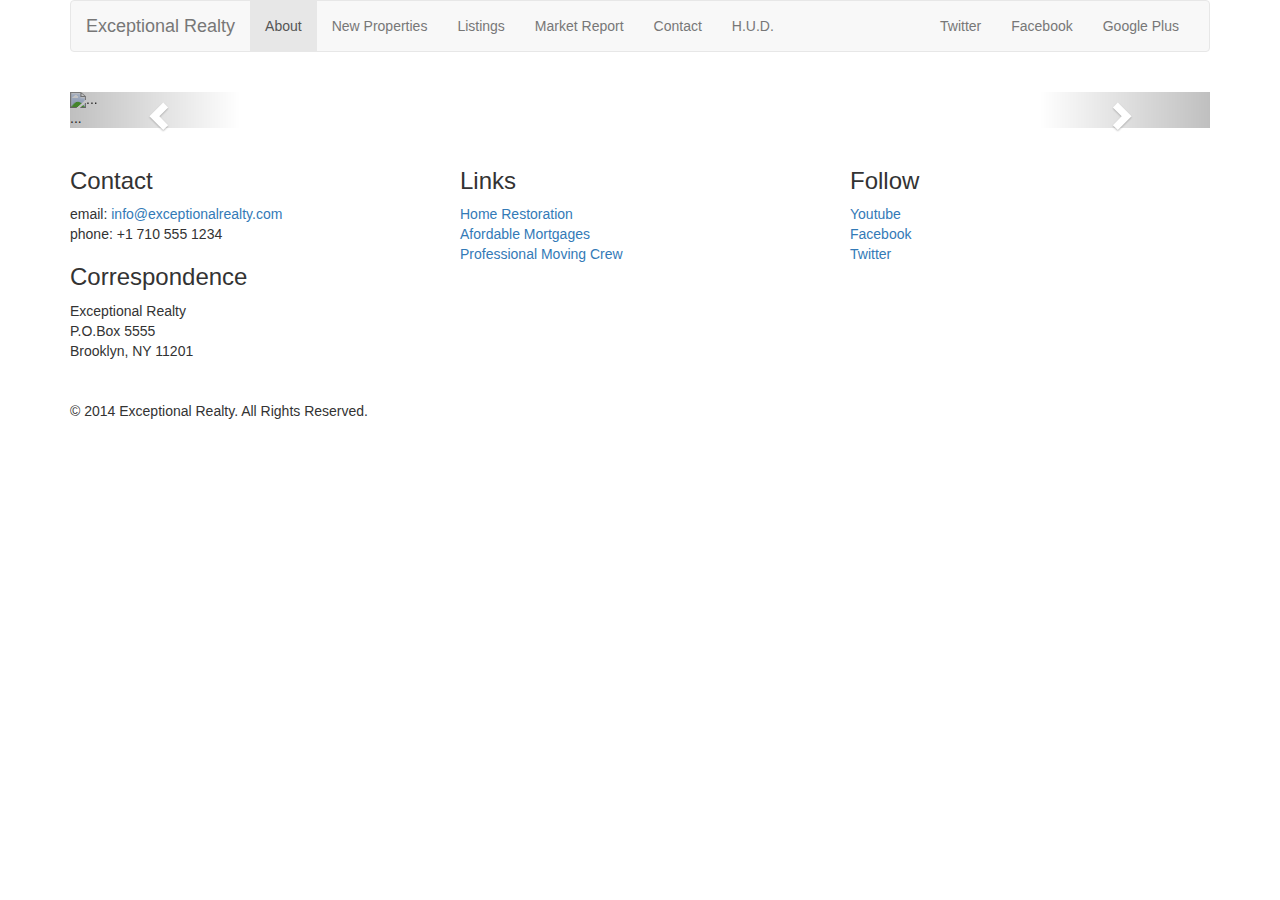
==== new-properties.html @ a7277837 "add bootstrap carousel empty pic" ====
<!DOCTYPE html>
<html lang="en">
  <head>
    <meta charset="utf-8">
    <meta http-equiv="X-UA-Compatible" content="IE=edge">
    <meta name="viewport" content="width=device-width, initial-scale=1">
    <!-- The above 3 meta tags *must* come first in the head; any other head content must come *after* these tags -->
    <title>-Exceptional Realty Group - Luxury Homes About</title>

    <!-- Bootstrap -->
    <link href="css/bootstrap.min.css" rel="stylesheet">

    <!-- custom style -->
    <link rel="stylesheet" href="css/style.css">

    <!-- HTML5 shim and Respond.js for IE8 support of HTML5 elements and media queries -->
    <!-- WARNING: Respond.js doesn't work if you view the page via file:// -->
    <!--[if lt IE 9]>
      <script src="https://oss.maxcdn.com/html5shiv/3.7.2/html5shiv.min.js"></script>
      <script src="https://oss.maxcdn.com/respond/1.4.2/respond.min.js"></script>
    <![endif]-->
  </head>
  <body>
    <div class="container">
        <div class="row">
          <div class="col-sm-12">
                  <nav class="navbar navbar-default">
                    <div class="container-fluid">
                      <!-- Brand and toggle get grouped for better mobile display -->
                      <div class="navbar-header">
                        <button type="button" class="navbar-toggle collapsed" data-toggle="collapse" data-target="#bs-example-navbar-collapse-1" aria-expanded="false">
                          <span class="sr-only">Toggle navigation</span>
                          <span class="icon-bar"></span>
                          <span class="icon-bar"></span>
                          <span class="icon-bar"></span>
                        </button>
                        <a class="navbar-brand" href="#">Exceptional Realty </a>
                      </div>

                      <!-- Collect the nav links, forms, and other content for toggling -->
                      <div class="collapse navbar-collapse" id="bs-example-navbar-collapse-1">
                      <!--  Main nav links -->
                        <ul class="nav navbar-nav">
                          <li class="active"><a href="index.html">About</a></li>
                          <li><a href="new-properties.html">New Properties</a></li>
                          <li><a href="#">Listings</a></li>
                          <li><a href="#">Market Report</a></li>
                          <li><a href="#">Contact</a></li>
                          <li><a href="#" target="_blank">H.U.D.</a></li>

                          </ul>
                          <!--  Social nav links -->
                        <ul class="nav navbar-nav navbar-right">
                          <li><a class="twit" href="#" title="Twitter">Twitter</a></li>
                          <li><a class="fbook" href="#" title="Facebook">Facebook</a></li>
                          <li><a class="gplus" href="#" title="Google Plus">Google Plus</a></li>
                        </ul>
                      </div><!-- /.navbar-collapse
                    </div><-- ! /.container-fluid -->
              </nav>
          </div>
        </div>
<div class="row">
  
  <div class="col-xs-12">
    <!--Image Carousel-->
  
      <div id="carousel-example-generic" class="carousel slide" data-ride="carousel">
      <!-- Indicators -->
      <ol class="carousel-indicators">
        <li data-target="#carousel-example-generic" data-slide-to="0" class="active"></li>
        <li data-target="#carousel-example-generic" data-slide-to="1"></li>
        <li data-target="#carousel-example-generic" data-slide-to="2"></li>
      </ol>

      <!-- Wrapper for slides -->
      <div class="carousel-inner" role="listbox">
        
        <div class="item active">
          <img src="..." alt="...">
          <div class="carousel-caption">
            ...
          </div>
        </div>
        
          <div class="item">
          <img src="..." alt="...">
          <div class="carousel-caption">
            ...
          </div>
        </div>
        ...
      </div>

      <!-- Controls -->
      <a class="left carousel-control" href="#carousel-example-generic" role="button" data-slide="prev">
        <span class="glyphicon glyphicon-chevron-left" aria-hidden="true"></span>
        <span class="sr-only">Previous</span>
      </a>
      <a class="right carousel-control" href="#carousel-example-generic" role="button" data-slide="next">
        <span class="glyphicon glyphicon-chevron-right" aria-hidden="true"></span>
        <span class="sr-only">Next</span>
      </a>
    </div>

  </div> <!-- .col-xs-12 -->
</div><!-- .row  -->

 <div class="row">
        
        <div class="col-sm-4"><h3>Contact</h3>
          <p>
            email: <a href="mailto:info@exceptionalrealty.com">info@exceptionalrealty.com</a><br>
            phone: +1 710 555 1234
          </p>
          <h3>Correspondence</h3>
          <address>
            Exceptional Realty<br>
            P.O.Box 5555<br>
            Brooklyn, NY 11201
          </address>
        </div>
        <div class="col-sm-4">
          <h3>Links</h3>
          <p>
            <a href="#" target="_blank">Home Restoration</a><br>
            <a href="#" target="_blank">Afordable Mortgages</a><br>
            <a href="#" target="_blank">Professional Moving Crew</a>
          </p>
        </div>
        <div class="col-sm-4">
          <h3>Follow</h3>
          <p>
            <a href="#" target="_blank">Youtube</a><br>
            <a href="#" target="_blank">Facebook</a><br>
            <a href="#" target="_blank">Twitter</a>
          </p>
        </div>

      </div>


    <div class="row">
      <div class="col-sm-12">
        &copy; 2014 Exceptional Realty. All Rights Reserved. </div>
    </div>


    </div> <!-- closing of the container --> 

    <!-- jQuery (necessary for Bootstrap's JavaScript plugins) -->
    <script src="https://ajax.googleapis.com/ajax/libs/jquery/1.11.3/jquery.min.js"></script>
    <!-- Include all compiled plugins (below), or include individual files as needed -->
    <script src="js/bootstrap.min.js"></script>
  </body>
</html>
---- css/style.css ----
/*/////// MEDIA ////////*/

img, video, audio, iframe, table, form {
  width: 100%; /* IE */
  max-width: 100%; /* FF, Safari, Chrome */
}



/*/////// LAYOUT STYLES ////////*/
.row{
  margin-bottom: 20px;
}
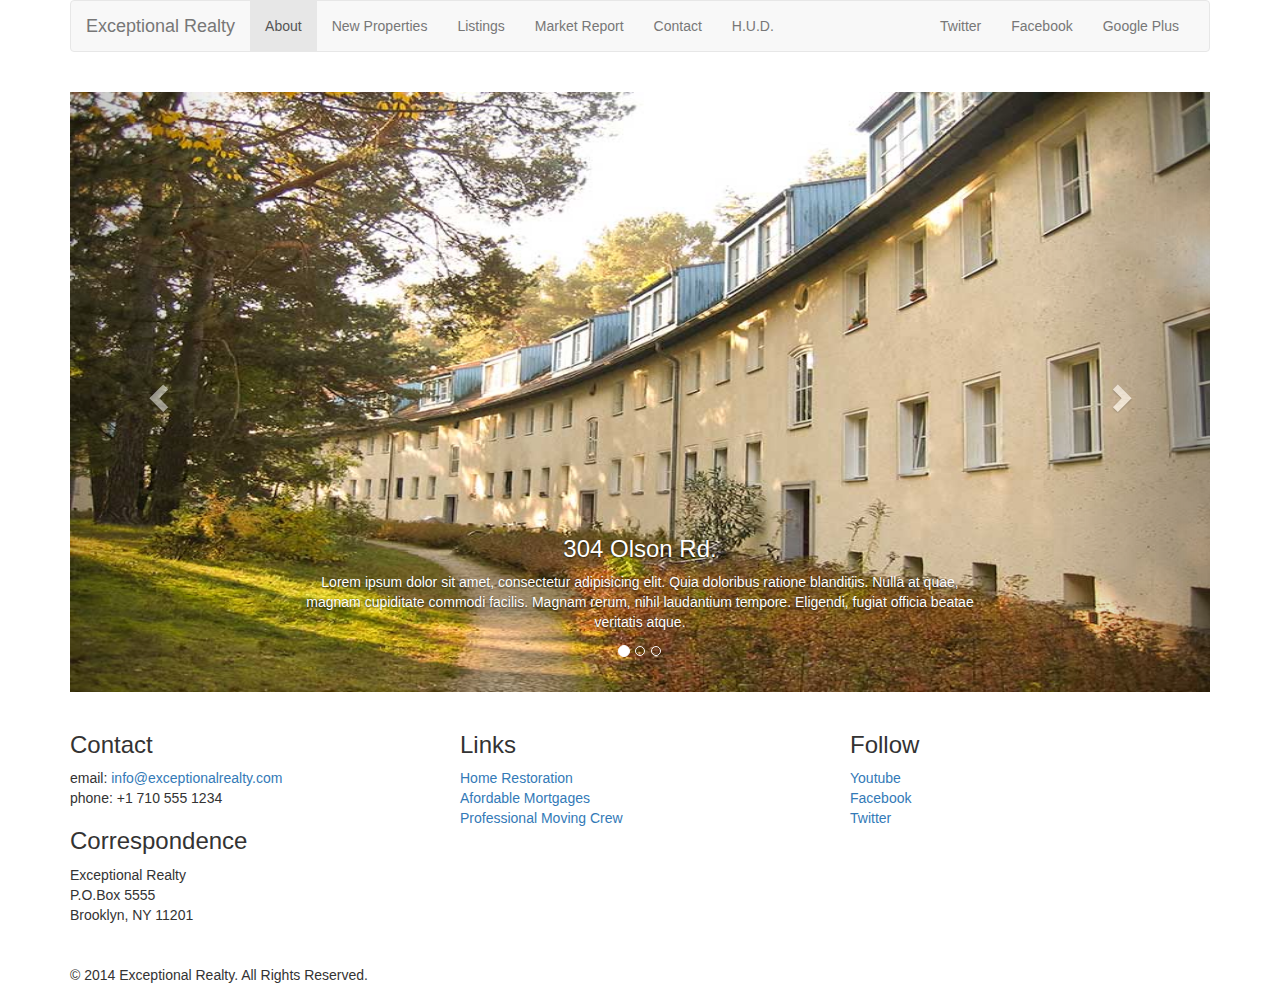
==== commit 24e9185e: "add images and size adjustments to carousel" ====
--- a/new-properties.html
+++ b/new-properties.html
@@ -77,19 +77,20 @@
       <div class="carousel-inner" role="listbox">
         
         <div class="item active">
-          <img src="..." alt="...">
+          <img src="images/new-1.jpg" alt="304 Olson Rd.">
           <div class="carousel-caption">
-            ...
+            <h3>304 Olson Rd.</h3>
+            <p>Lorem ipsum dolor sit amet, consectetur adipisicing elit. Quia doloribus ratione blanditiis. Nulla at quae, magnam cupiditate commodi facilis. Magnam rerum, nihil laudantium tempore. Eligendi, fugiat officia beatae veritatis atque.</p>
           </div>
         </div>
         
           <div class="item">
-          <img src="..." alt="...">
+          <img src="images/new-2.jpg" alt="9872 Freemont Dr.">
           <div class="carousel-caption">
-            ...
+            <h3>9872 Freemont Dr.</h3>
+            <p>Lorem ipsum dolor sit amet, consectetur adipisicing elit. Quia doloribus ratione blanditiis. Nulla at quae, magnam cupiditate commodi facilis. Magnam rerum, nihil laudantium tempore. Eligendi, fugiat officia beatae veritatis atque.</p>
           </div>
         </div>
-        ...
       </div>
 
       <!-- Controls -->
--- a/css/style.css
+++ b/css/style.css
@@ -10,4 +10,45 @@
 /*/////// LAYOUT STYLES ////////*/
 .row{
   margin-bottom: 20px;
-}+
+
+
+/*//// Carousel Styles ////*/ 
+
+#carousel-example-generic .item img {
+  height:auto;
+}
+
+.carousel-caption p {
+display: none;
+}
+
+@media only screen and (min-width: 768px) {
+  #carousel-example-generic .item img {
+    height:384px;
+  }
+  
+}
+
+@media only screen and (min-width: 992px) {
+  #carousel-example-generic .item img {
+    height:496px;
+  }
+  .carousel-caption p {
+    display: block;
+  }
+}
+
+@media only screen and (min-width: 1200px) {
+ #carousel-example-generic .item img {
+    height:600px;
+  }
+  
+}
+
+
+/*from the information getbootstrap.com/css and clicking on grit system 
+then if you scroll down there are a different chart where it will show for small medium or large screen devices */
+
+
+
